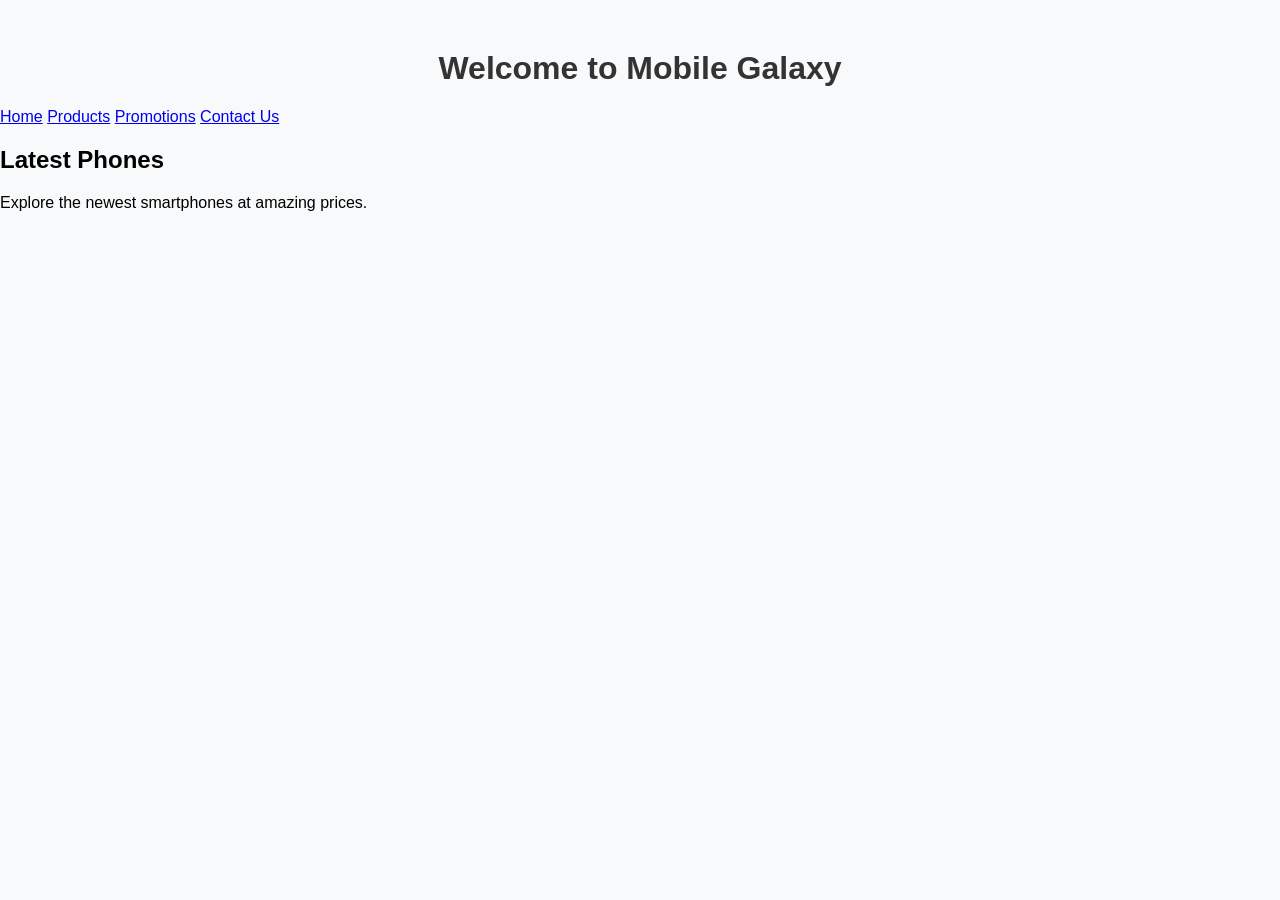
==== index.html @ a44e51b1 "Added home and promotion page" ====
<!DOCTYPE html>
<html>
<head>
  <meta charset="UTF-8">
  <title>Home | Mobile Galaxy</title>
  <link rel="stylesheet" href="style.css">
</head>
<body>
  <header><h1>Welcome to Mobile Galaxy</h1></header>
  <nav>
    <a href="index.html">Home</a>
    <a href="products.html">Products</a>
    <a href="promotions.html">Promotions</a>
    <a href="contact.html">Contact Us</a>
  </nav>
  <main>
    <h2>Latest Phones</h2>
    <p>Explore the newest smartphones at amazing prices.</p>
  </main>
</body>
</html>
---- style.css ----
/* common CSS file */ body{font-family:Arial;background:#f8f9fa;margin:0;padding:0;} h1{color:#333;text-align:center;margin-top:50px;}
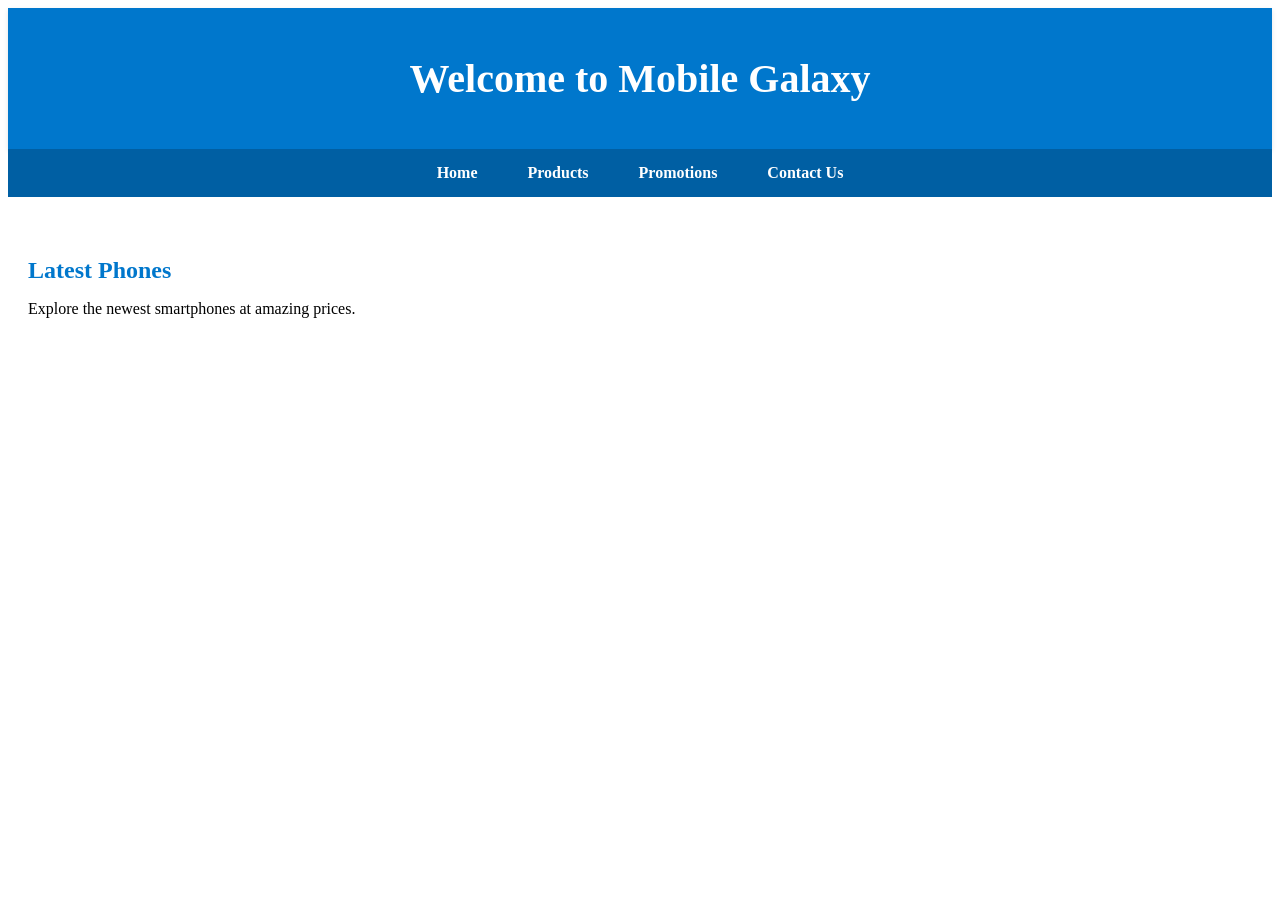
==== commit dcac83e0: "fix bugs in main page" ====
--- a/index.html
+++ b/index.html
@@ -2,7 +2,7 @@
 <html>
 <head>
   <meta charset="UTF-8">
-  <title>Home | Mobile Galaxy</title>
+  <title>Mobile Galaxy</title>
   <link rel="stylesheet" href="style.css">
 </head>
 <body>
--- a/style.css
+++ b/style.css
@@ -1 +1,211 @@
-/* common CSS file */ body{font-family:Arial;background:#f8f9fa;margin:0;padding:0;} h1{color:#333;text-align:center;margin-top:50px;}
+<<<<<<< HEAD
+/* Reset some default styles */
+=======
+/* Reset and basic styles */
+>>>>>>> feature/issue#3
+* {
+  margin: 0;
+  padding: 0;
+  box-sizing: border-box;
+  font-family: Arial, sans-serif;
+}
+
+<<<<<<< HEAD
+/* Body styling */
+=======
+>>>>>>> feature/issue#3
+body {
+  background-color: #f9f9f9;
+  color: #333;
+  line-height: 1.6;
+}
+
+/* Header styling */
+header {
+  background-color: #0077cc;
+  color: white;
+  padding: 20px 0;
+  text-align: center;
+  box-shadow: 0 2px 5px rgba(0,0,0,0.1);
+}
+
+header h1 {
+  font-size: 2.5rem;
+}
+
+/* Navigation bar */
+nav {
+  background-color: #005fa3;
+  display: flex;
+  justify-content: center;
+  padding: 10px 0;
+}
+
+nav a {
+  color: white;
+  text-decoration: none;
+  margin: 0 15px;
+  font-weight: bold;
+  padding: 5px 10px;
+  transition: background-color 0.3s, border-radius 0.3s;
+}
+
+nav a:hover {
+  background-color: #00457c;
+  border-radius: 5px;
+}
+
+nav a.active {
+  background-color: #003366;
+  border-radius: 5px;
+}
+
+/* Main content */
+main {
+  padding: 20px;
+<<<<<<< HEAD
+  max-width: 1000px;
+  margin: 20px auto;
+}
+
+/* Section headings */
+main h2 {
+  color: #0077cc;
+  margin-bottom: 15px;
+}
+
+/* Promo banner */
+.promo-banner {
+  background-color: #e0f0ff;
+  border: 2px solid #0077cc;
+  border-radius: 8px;
+  padding: 20px;
+  margin-bottom: 25px;
+  text-align: center;
+}
+
+.promo-banner h2 {
+  margin-bottom: 10px;
+  font-size: 1.8rem;
+}
+
+.promo-banner p {
+  font-size: 1.1rem;
+}
+
+/* Promo list items */
+.promo-list {
+  display: flex;
+  flex-wrap: wrap;
+  gap: 20px;
+  justify-content: center;
+}
+
+.promo-item {
+  background-color: white;
+  border: 1px solid #ddd;
+  border-radius: 8px;
+  padding: 15px 20px;
+  width: 300px;
+  box-shadow: 0 2px 6px rgba(0,0,0,0.1);
+  transition: transform 0.3s, box-shadow 0.3s;
+}
+
+.promo-item:hover {
+  transform: translateY(-5px);
+  box-shadow: 0 6px 12px rgba(0,0,0,0.2);
+}
+
+.promo-item h3 {
+  color: #0077cc;
+  margin-bottom: 10px;
+}
+
+.promo-item p {
+  font-size: 1rem;
+=======
+  max-width: 800px;
+  margin: 20px auto;
+}
+
+main h2 {
+  color: #0077cc;
+  margin-bottom: 10px;
+}
+
+main p {
+  margin-bottom: 20px;
+}
+
+/* Contact form */
+.contact-form {
+  display: flex;
+  flex-direction: column;
+  gap: 15px;
+  background-color: white;
+  padding: 20px;
+  border-radius: 8px;
+  border: 1px solid #ddd;
+  box-shadow: 0 2px 6px rgba(0,0,0,0.1);
+}
+
+.contact-form input,
+.contact-form textarea {
+  padding: 10px;
+  border: 1px solid #ccc;
+  border-radius: 5px;
+  font-size: 1rem;
+  width: 100%;
+  resize: vertical;
+}
+
+.contact-form textarea {
+  min-height: 120px;
+}
+
+.contact-form button {
+  background-color: #0077cc;
+  color: white;
+  border: none;
+  padding: 12px;
+  font-size: 1rem;
+  border-radius: 5px;
+  cursor: pointer;
+  transition: background-color 0.3s;
+}
+
+.contact-form button:hover {
+  background-color: #005fa3;
+>>>>>>> feature/issue#3
+}
+
+/* Footer styling */
+footer {
+  background-color: #0077cc;
+  color: white;
+  text-align: center;
+  padding: 15px 0;
+  margin-top: 40px;
+  font-size: 0.9rem;
+}
+
+<<<<<<< HEAD
+/* Responsive design */
+@media (max-width: 768px) {
+  .promo-list {
+    flex-direction: column;
+    align-items: center;
+  }
+
+=======
+/* Responsive */
+@media (max-width: 768px) {
+>>>>>>> feature/issue#3
+  nav {
+    flex-direction: column;
+  }
+
+  nav a {
+    margin: 5px 0;
+  }
+}
